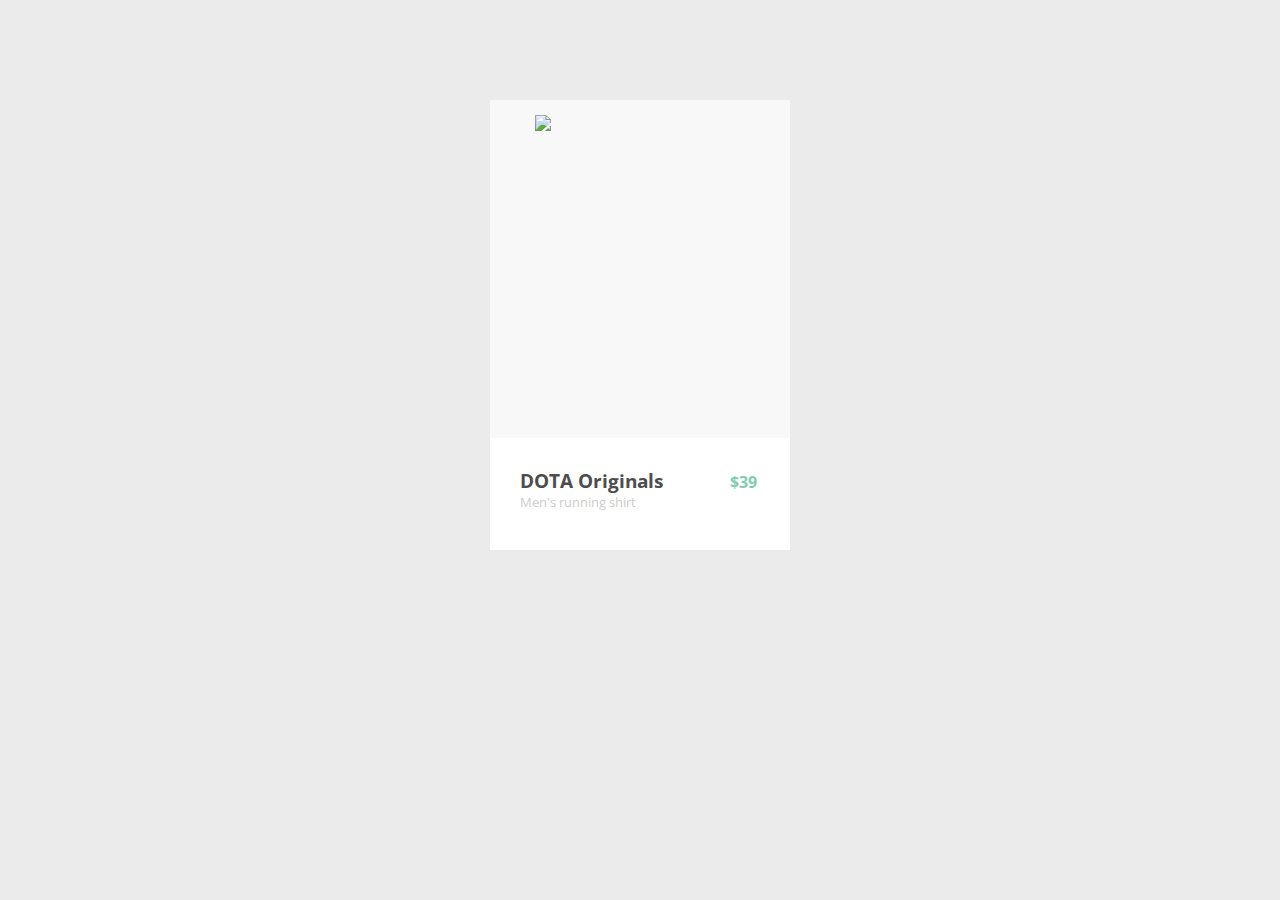
==== 3/ejer3.html @ 4d157452 "Subiendo tareas" ====
<!DOCTYPE html>
<html lang="es">
<head>
    <meta charset="UTF-8">
    <meta name="viewport" content="width=device-width, initial-scale=1.0">
    <title>DOTA| Polos</title>
    <link rel="stylesheet" href="./ejer3.css">
</head>
<body>
    <main>
        <section class="card">
            <div class="card__img">
                <img src="./Captura.PNG">
            </div>
            <div class="card__detalle">
                <div class="card__mostrar">
                    <h3>DOTA Originals</h3>
                    <p>Men's running shirt</p>
                    <span class="precio">$39</span>
                </div>
                <div class="card__nuevo">
                    <p class="subtitulo">SIZES</p>
                    <p>XS,S,M,L,XL,XXL</p>
                    <p class="subtitulo">COLORS</p>
                    <div class="card_colores">
                        <div class="color1"></div>
                        <div class="color2"></div>
                        <div class="color3"></div>
                        <div class="color4"></div>
                    </div>
                </div>
            </div>
        </section>
    </main>
</body>
</html>
---- 3/ejer3.css ----
@import url('https://fonts.googleapis.com/css2?family=Open+Sans:wght@300;400;600&display=swap');

:root {
    --color-bg: #ebebeb;
}
* {
    margin: 0;
    box-sizing: border-box;
    padding: 0;
}
body {
    background-color: var(--color-bg);
    font-family: 'Open Sans', sans-serif;
}
.card {
    margin: auto;
    width: 300px;
    height: 450px;
    margin-top: 100px;
    background-color: #FFFFFF;
    transition: all 1.5s ease;

}
.card__img {
    height: 75%;
    background-color: #f8f8f8;
    overflow: hidden;
    transition: all 1.5s ease;
}
.card__img img {
    width: 70%;
    display: block;
    margin: auto;
    padding-top: 15px;
    transition: all 1.5s ease;
}
.card__detalle {
    position: relative;
    height: 25%;
    padding: 30px 30px;
    overflow: hidden;
    transition: all 1.5s ease;
}
.card__nuevo {
    margin-top: 40px;
    visibility: hidden;
    opacity: 0;
    transition: all 1.5s ease;
}
h3 {
    color: #4d4d4d;
}
p {
    color: #cccccc;
    font-size: 13px;
}
.precio {
    position: absolute;
    top: 33px;
    left: 80%;
    color: #82cab2;
    font-weight: bold;
    z-index: 1000;
}
.subtitulo {
    color: #000000;
    font-weight: bold;
}
.color {
    display: inline-block;
    width: 10px;
    height: 10px;
    border-radius: 50%;
    border: solid 1px var(--color-bg);
}
.c1 {
    background-color: #6183da;
}
.c2 {
    background-color: #ff6163;
}
.c3 {
    background-color: #FFFFFF;
}
.c4 {
    background-color: #3bc087;
}
.card:hover {
    box-shadow: #bbb 0px 0px 20px;
    transition: all 1.5s ease;
    transform: scale(1.05);
}
.card:hover .card__img {
    height: 50%;
    overflow: hidden;
    background-color: #7ee4bc;
    transition: all 1.5s ease;
}
.card:hover .card__img img {
    opacity: 0.5;
    transition: all 1.5s ease;
}
.card:hover .card__detalle {
    height: 50%;
    transition: all 1.5s ease;
}
.card:hover .card__nuevo {
    transition: all 1s ease;
    visibility: visible;
    opacity: 1;
}
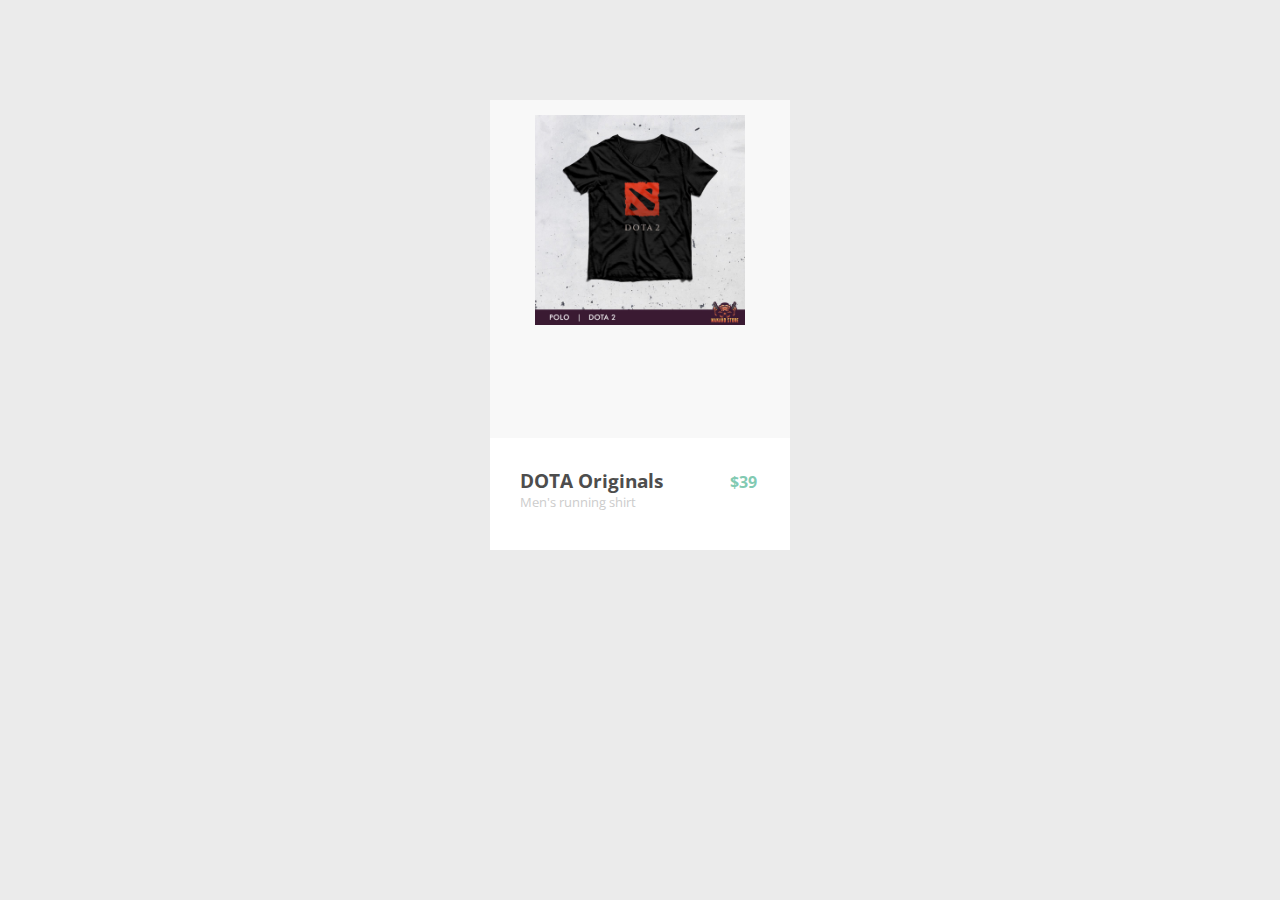
==== commit ece998be: "Subiendo tareas1" ====
--- a/3/ejer3.html
+++ b/3/ejer3.html
@@ -10,7 +10,7 @@
     <main>
         <section class="card">
             <div class="card__img">
-                <img src="./Captura.PNG">
+                <img src="./Captura.png">
             </div>
             <div class="card__detalle">
                 <div class="card__mostrar">
